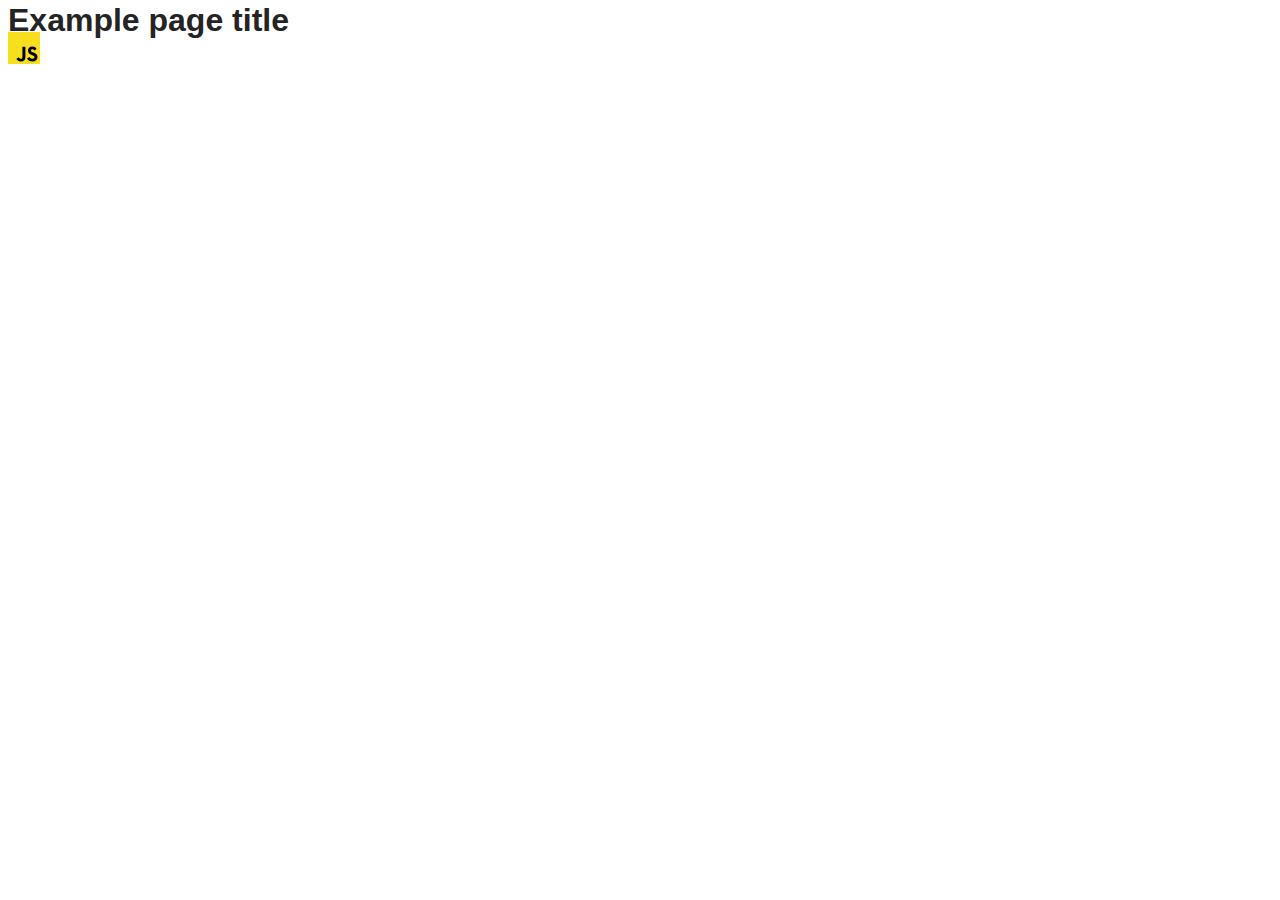
==== src/index.html @ c4d416bb "Initial commit" ====
<!DOCTYPE html>
<html lang="en">
  <head>
    <meta charset="UTF-8" />
    <link rel="icon" type="image/svg+xml" href="/favicon.svg" />
    <meta name="viewport" content="width=device-width, initial-scale=1.0" />
    <title>Vanilla App Template</title>
    <link rel="stylesheet" href="./css/styles.css" />
  </head>
  <body>
    <load ="partials/header.html" />

    <section>
      <h1>Example page title</h1>
      <!-- Path to images as from index.html file -->
      <img src="./img/javascript.svg" alt="" />
    </section>

    <!-- Loads the specified .html file -->
    <load ="partials/vite-promo.html" />

    <script type="module" src="./main.js"></script>
  </body>
</html>
---- src/css/styles.css ----
/**
  |============================
  | include css partials with
  | default @import url()
  |============================
*/
@import url('./reset.css');
@import url('./vite-promo.css');
@import url('./header.css');

:root {
  font-family: Inter, Avenir, Helvetica, Arial, sans-serif;
  font-size: 16px;
  line-height: 24px;
  font-weight: 400;

  color: #242424;
  background-color: rgba(255, 255, 255, 0.87);

  font-synthesis: none;
  text-rendering: optimizeLegibility;
  -webkit-font-smoothing: antialiased;
  -moz-osx-font-smoothing: grayscale;
  -webkit-text-size-adjust: 100%;
}
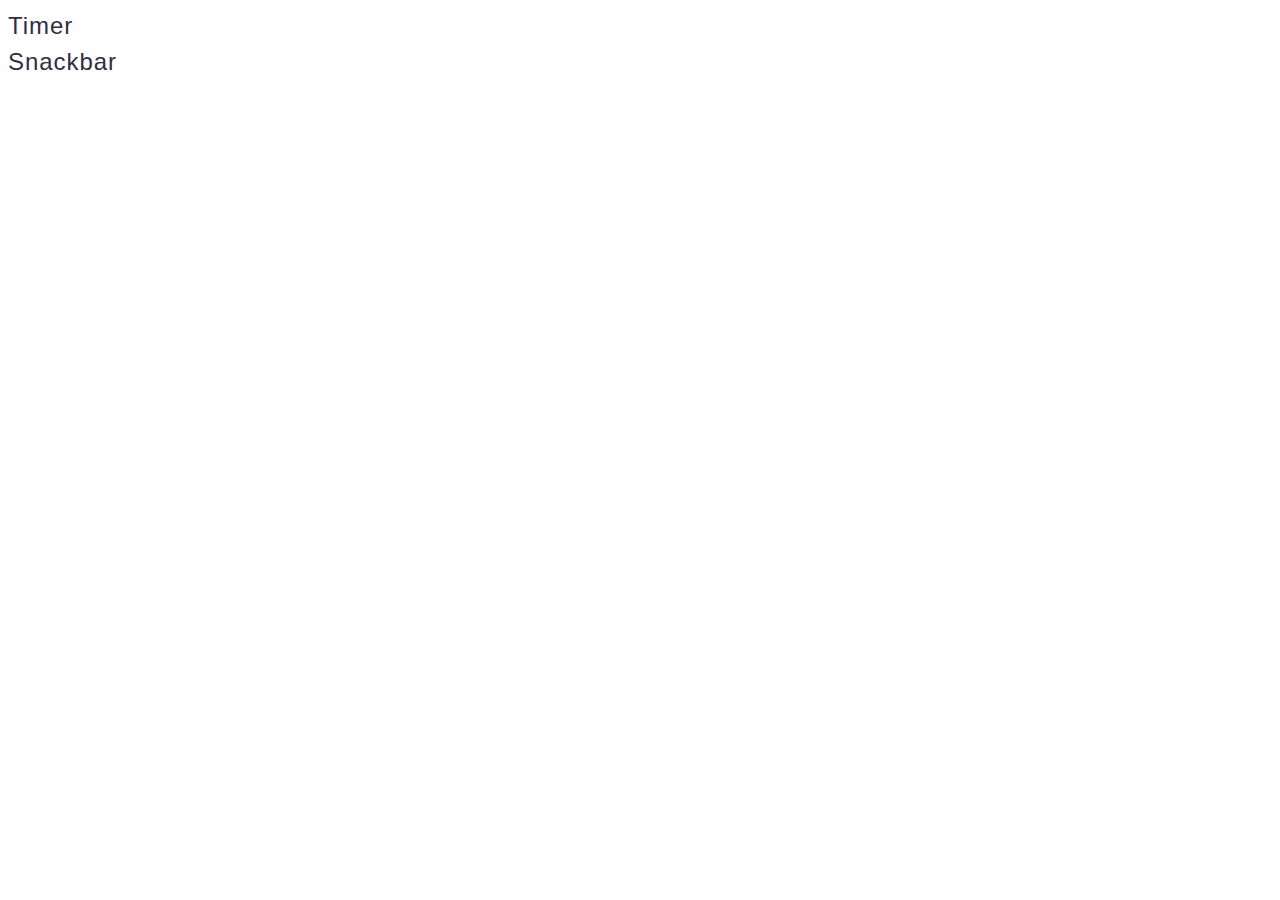
==== commit cbf14448: "add icon" ====
--- a/src/index.html
+++ b/src/index.html
@@ -8,17 +8,19 @@
     <link rel="stylesheet" href="./css/styles.css" />
   </head>
   <body>
-    <load ="partials/header.html" />
+    <header>
+      <nav class="navigation">
+        <ul class="navigation-list">
+          <li class="navigation-list-elements">
+            <a href="./1-timer.html">Timer</a>
+          </li>
+          <li class="navigation-list-elements">
+            <a href="./2-snackbar.html">Snackbar</a>
+          </li>
+        </ul>
+      </nav>
+    </header>
 
-    <section>
-      <h1>Example page title</h1>
-      <!-- Path to images as from index.html file -->
-      <img src="./img/javascript.svg" alt="" />
-    </section>
-
-    <!-- Loads the specified .html file -->
-    <load ="partials/vite-promo.html" />
-
-    <script type="module" src="./main.js"></script>
+    <!-- <script type="module" src="./main.js"></script> -->
   </body>
 </html>
--- a/src/css/styles.css
+++ b/src/css/styles.css
@@ -5,21 +5,38 @@
   |============================
 */
 @import url('./reset.css');
-@import url('./vite-promo.css');
-@import url('./header.css');
 
 :root {
   font-family: Inter, Avenir, Helvetica, Arial, sans-serif;
   font-size: 16px;
   line-height: 24px;
   font-weight: 400;
-
   color: #242424;
   background-color: rgba(255, 255, 255, 0.87);
-
-  font-synthesis: none;
   text-rendering: optimizeLegibility;
   -webkit-font-smoothing: antialiased;
   -moz-osx-font-smoothing: grayscale;
-  -webkit-text-size-adjust: 100%;
 }
+h2,
+h3,
+h4,
+h5,
+h6,
+p {
+  margin: 0;
+}
+body {
+  font-family: 'Montserrat', sans-serif;
+  font-weight: 400;
+  font-size: 24px;
+  line-height: 1.5;
+  letter-spacing: 0.04em;
+  color: #2e2f42;
+  /* margin: 0; */
+  }
+p:last-child {
+  margin-bottom: 0;
+}
+
+
+/* my styles */
